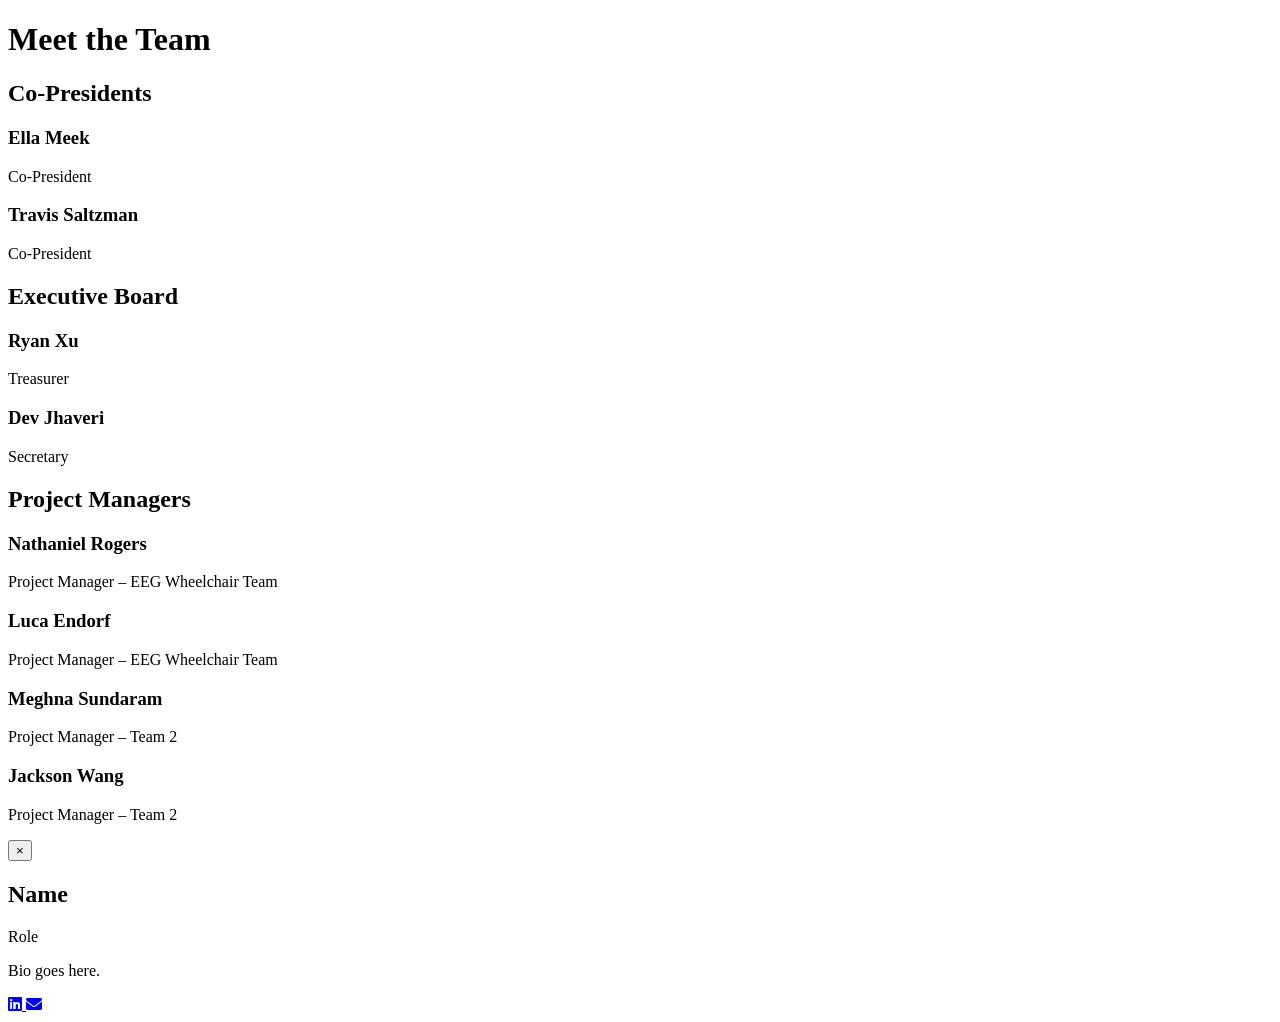
==== people.html @ 47b339e2 "Updates headshots + bios" ====
<!DOCTYPE html>
<html lang="en">
<head>
  <meta charset="UTF-8" />
  <meta name="viewport" content="width=device-width, initial-scale=1.0"/>

  <link rel="apple-touch-icon" sizes="180x180" href="/images/favicons/apple-touch-icon.png">
  <link rel="icon" type="image/png" sizes="32x32" href="/images/favicons/favicon-32x32.png">
  <link rel="icon" type="image/png" sizes="16x16" href="/images/favicons/favicon-16x16.png">
  <link rel="manifest" href="/images/favicons/site.webmanifest">
  <link rel="icon" href="/images/favicons/favicon.ico" type="image/x-icon">
  
  <title>People | Northwestern Medical Makers</title>
  <link rel="stylesheet" href="styles.css" />
  <link rel="stylesheet" href="https://cdnjs.cloudflare.com/ajax/libs/font-awesome/6.0.0-beta3/css/all.min.css">
  <link href="https://fonts.googleapis.com/css2?family=Playfair+Display:wght@600&family=Inter:wght@400;600&display=swap" rel="stylesheet">
</head>
<body>
  <div id="navbar-container"></div>
    <script src="navbar.js"></script>


  <main class="team-page">
    <h1>Meet the Team</h1>
    <p id="tap-instruction" class="tap-instruction"></p>

    <section class="team-section">
      <h2>Co-Presidents</h2>
      <div class="team-grid">
        <div class="member-card">
          <div class="profile-pic" onclick="openBio('ella')" style="background-image: url('images/ella_meek.jpeg');"></div>
          <h3>Ella Meek</h3>
          <p>Co-President</p>
        </div>
        <div class="member-card">
          <div class="profile-pic" onclick="openBio('travis')" style="background-image: url('images/travis_saltzman.jpeg');"></div>
          <h3>Travis Saltzman</h3>
          <p>Co-President</p>
        </div>
      </div>
    </section>

    <section class="team-section">
      <h2>Executive Board</h2>
      <div class="team-grid">
        <div class="member-card">
          <div class="profile-pic" onclick="openBio('ryan')" style="background-image: url('images/ryan_xu.jpeg');"></div>
          <h3>Ryan Xu</h3>
          <p>Treasurer</p>
        </div>
        <div class="member-card">
          <div class="profile-pic" onclick="openBio('dev')" style="background-image: url('images/dev_jhaveri.jpeg');"></div>
          <h3>Dev Jhaveri</h3>
          <p>Secretary</p>
        </div>
      </div>
    </section>

    <section class="team-section">
      <h2>Project Managers</h2>
      <div class="team-grid-pm">
        <div class="member-card">
          <div class="profile-pic" onclick="openBio('nathaniel')" style="background-image: url('images/nathaniel_rogers.jpeg');"></div>
          <h3>Nathaniel Rogers</h3>
          <p>Project Manager – EEG Wheelchair Team</p>
        </div>
        <div class="member-card">
          <div class="profile-pic" onclick="openBio('luca')" style="background-image: url('images/luca_endorf.jpg');"></div>
          <h3>Luca Endorf</h3>
          <p>Project Manager – EEG Wheelchair Team</p>
        </div>
        <div class="member-card">
          <div class="profile-pic" onclick="openBio('meghna')" style="background-image: url('images/meghna_sundaram.jpeg');"></div>
          <h3>Meghna Sundaram</h3>
          <p>Project Manager – Team 2</p>
        </div>
        <div class="member-card">
          <div class="profile-pic" onclick="openBio('jackson')" style="background-image: url('images/jackson_wang.jpeg');"></div>
          <h3>Jackson Wang</h3>
          <p>Project Manager – Team 2</p>
        </div>
      </div>
    </section>

    <!--
    <section class="team-section">
      <h2>General Members</h2>
      <div class="general-members-grid">
        <ul>
          <li>Alex Smith</li>
          <li>Ben Lee</li>
          <li>Claire Johnson</li>
          <li>Daniel Kim</li>
        </ul>
        <ul>
          <li>Emily Zhang</li>
          <li>Felix Nguyen</li>
          <li>Grace Patel</li>
          <li>Hannah Cooper</li>
        </ul>
        <ul>
          <li>Ian Chen</li>
          <li>Jane Doe</li>
          <li>Kevin Liu</li>
          <li>Lisa Tran</li>
        </ul>
      </div>
    </section>
    -->

  </main>
    
  <div id="bio-overlay" onclick="closeBio()"></div>

    <div id="bio-popup">
      <button id="close-btn" onclick="closeBio()">×</button>
      <div id="bio-content">
        <div id="bio-pic" class="profile-popup-pic"></div>
        <h2 id="bio-name">Name</h2>
        <p id="bio-role">Role</p>
        <p id="bio-text" style="margin-top: 1rem;">Bio goes here.</p>

        <div class="bio-icons">
          <a id="bio-linkedin" href="#" target="_blank" aria-label="LinkedIn">
            <i class="fab fa-linkedin"></i>
          </a>
          <a id="bio-email" href="#" aria-label="Email">
            <i class="fas fa-envelope"></i>
          </a>
        </div>
      </div>
    </div>


    <footer>
    <!-- Inside your page HTML -->
      <div id="footer-container"></div>
      <script src="footer.js"></script>

  </footer>
  <script src="script.js"></script>
</body>
</html>
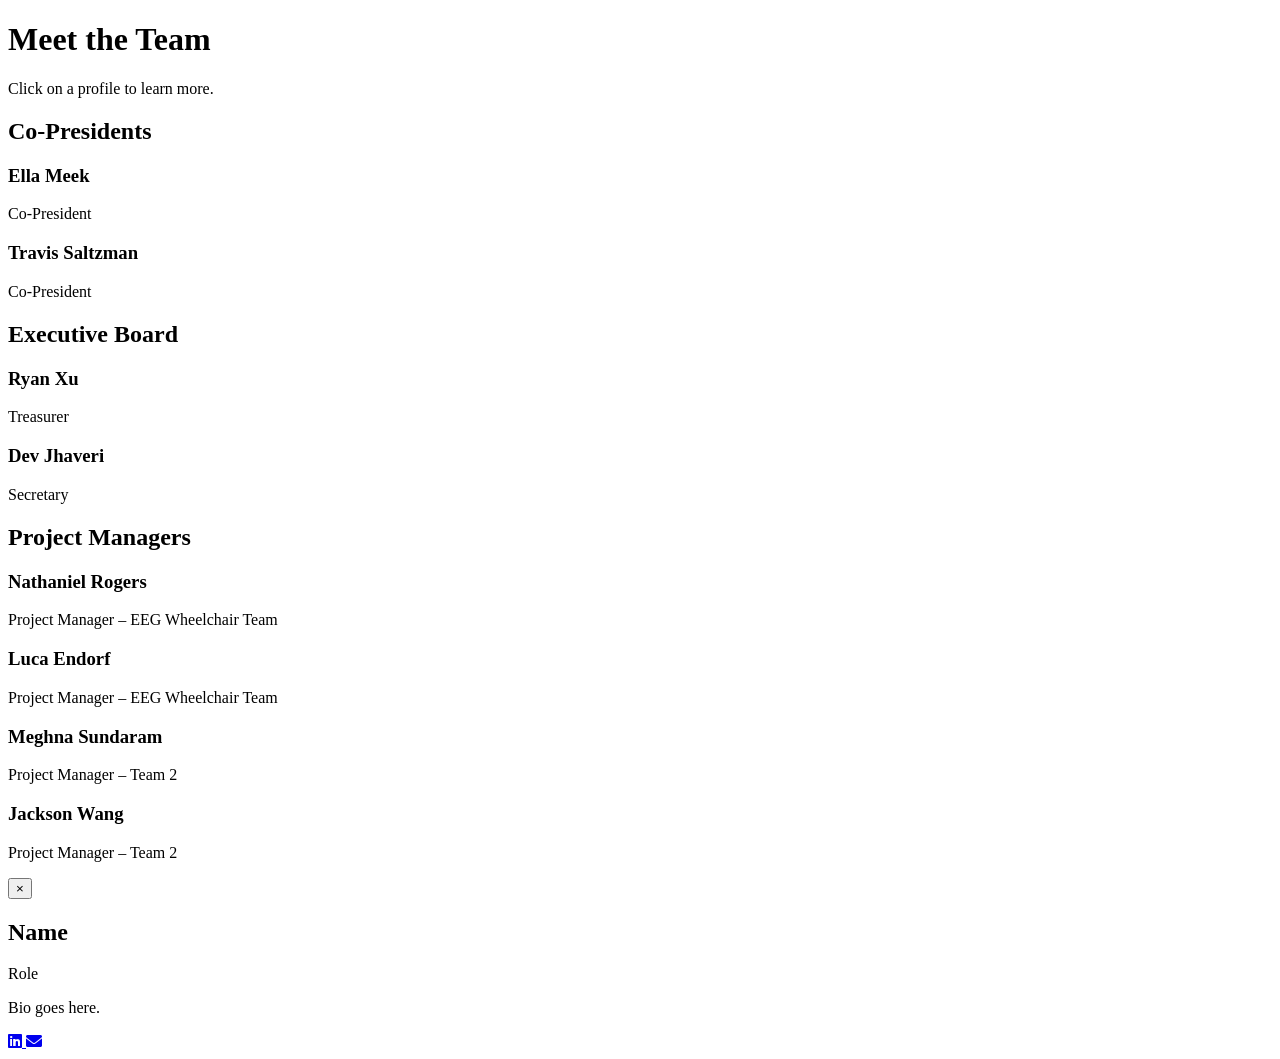
==== commit 5a0f330a: "Updating headshots" ====
--- a/people.html
+++ b/people.html
@@ -65,7 +65,7 @@
           <p>Project Manager – EEG Wheelchair Team</p>
         </div>
         <div class="member-card">
-          <div class="profile-pic" onclick="openBio('luca')" style="background-image: url('images/luca_endorf.jpg');"></div>
+          <div class="profile-pic" onclick="openBio('luca')" style="background-image: url('images/luca_endorf.png');"></div>
           <h3>Luca Endorf</h3>
           <p>Project Manager – EEG Wheelchair Team</p>
         </div>
